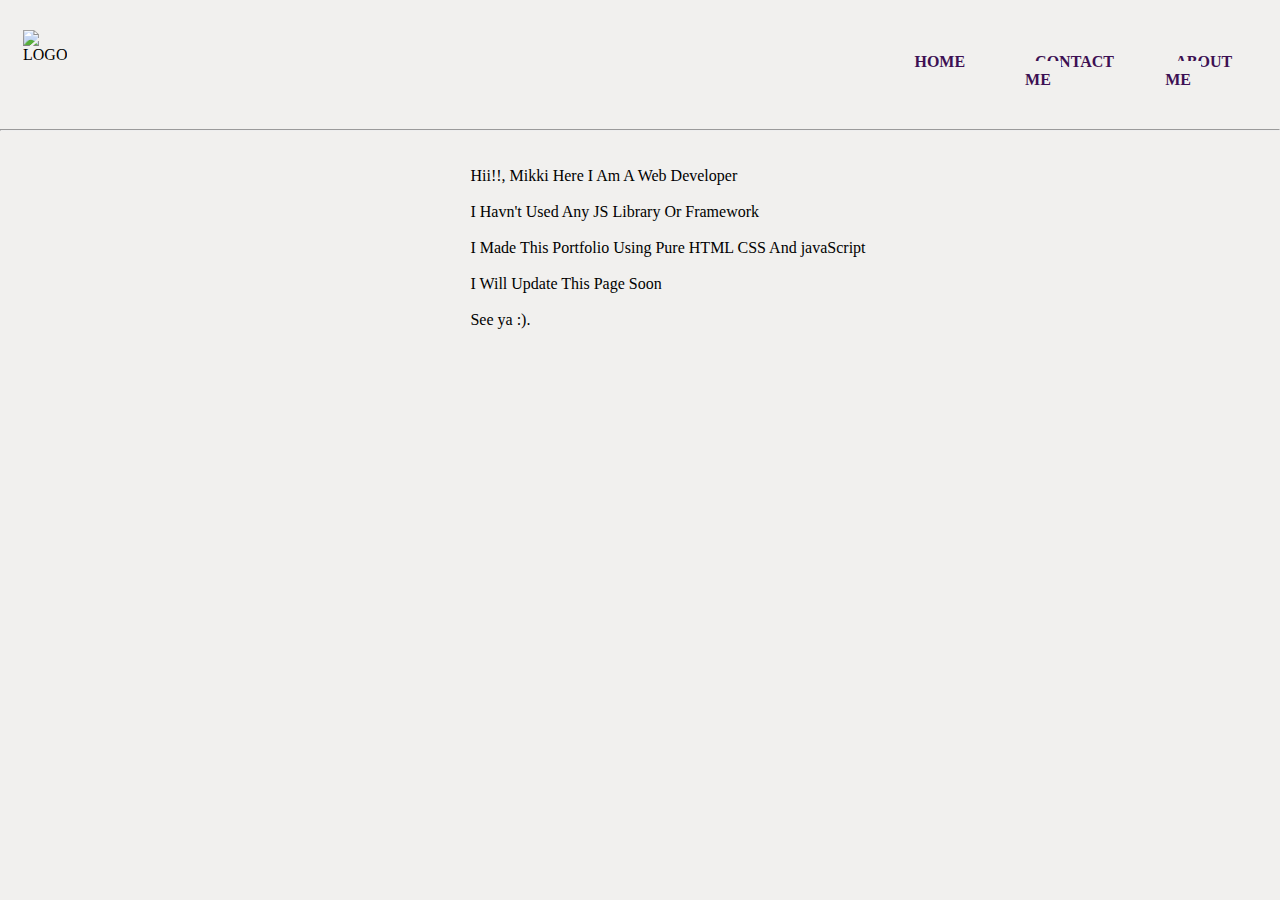
==== about.html @ a1d7ddf0 "Update about.html" ====
<!DOCTYPE html>
<html lang="en">

<head>
    <meta charset="UTF-8">
    <meta name="viewport" content="width=device-width, initial-scale=1.0">
    <title>MUKUL</title>
</head>
<link rel="stylesheet" href="https://cdnjs.cloudflare.com/ajax/libs/font-awesome/4.7.0/css/font-awesome.min.css">
<link rel="stylesheet" href="index.css">
<link rel="stylesheet" href="contact.css">
<link rel="stylesheet" href="about.css">

<body>

    <div id="nav">
        <div id="sm">
            <img src="/MIKKII/image/logo.jfif" alt="LOGO" id="logo" class="social">
            <div id="so"> <a href="https://www.instagram.com/mikki_verma_/"><img src="/MIKKII/image/instagram.png"
                        style="height: 30px " alt="" class="social" id="insta"></a>

                <a href="https://www.facebook.com/profile.php?id=100014734663820"><img src="/MIKKII/image/facebook.png"
                        style="height: 30px;" alt="" class="social" id="fb"></a>

                <a href="https://twitter.com/MuKuL_vErMa_"><img src="/MIKKII/image/twitter.png" style="height: 30px;" alt=""
                        class="social" id="twitter"></a>

                        <a href="https://github.com/settings/profile"> <img src="/MIKKII/image/github .png" style="height: 30px;"
                            alt="" class="social" id="youtube"></a> </div>


        </div>
        <div  class="box" id="home"><a href="/MIKKII/index.html">HOME</a></div>
        <div class="box"><a href="/MIKKII/contact.html">CONTACT ME</a></div>
        <div class="box"><a href="/MIKKII/about.html">ABOUT ME</a></div>
    </div>
    <hr>
    <br>
    <br>
              <div id="container">
          
          <pre>
               Hii!!, Mikki Here I Am A Web Developer

               I Havn't Used Any JS Library Or Framework

               I Made This Portfolio Using Pure HTML CSS And javaScript 

               I Will Update This Page Soon

               See ya :).
          </pre>
      </div>
<br>
<br>
---- index.css ----
*{
    padding: 0px;
    margin: 0px;
    background-color: #F1F0EE;
/* transition: 7s; */
}

#nav{
    display: flex;
    justify-content: flex-end;
    padding: 5px;
    margin: 10px;
    /* border: 1px solid black; */
    margin-top: 20px;
    
}
 

#info{
    display: flex;
    justify-content: center;
    padding: 3px;
    margin: 3px;
    font-family: 'Sacramento', cursive;
    color: #3D1053;

}

#logo{  
    /* padding-bottom: 15px; */
    /* border: 1px solid gray; */
    padding-left: 5px;
    padding-right: 125px;
}

#bottom{
    display: none;
}
#sm{ 
    display: flex;
    flex-direction: row;
    /* border: 1px solid grey; */
    margin-right: 260px;
    justify-content: center;
    align-items: center;
    transition: 2s;
}
.social{
    margin: 3px;
    padding-left: 40px;
    padding-right: 60px;
    transition: 0.5s;

}
#youtube:hover{
    transform: scale(1.7);

}
#insta:hover{
    transform: scale(1.5);
}
#fb:hover{
    transform: scale(1.5);
}
#twitter:hover{
    transform: scale(1.7);
}

#nav img{
    height: 80px;
    
}

#so{
    display: flex;
    justify-content: center;
    /* border: 1px solid gray; */
    align-items: center;
}

.box{
    padding: 15px;
    margin: 10px;
    margin-top: 13px;
    /* border: 1px solid gray; */
}


.box a{
    font-weight: bold;
    text-decoration: none;
    color: #3D1053;
    
    /* border: 1px solid grey; */
    font-family: 'Poiret One', cursive;
    padding: 10px; 
    transition: 0.5s;
    
}

.box a:hover {
    color: white;
    border-radius: 9px;
    background-color: #321f28;
    
}

#mid{
    /* border: 2px solid black; */
    display: flex;
    height: 350px;
    

}

#max{
    /* border: 2px solid black; */
    display: flex;
    /* justify-content: center; */
    align-items: center;
    
   
    width: 70%;
    color: #3D1053;
    font-family: 'Sacramento', cursive;
}

#min{ display: flex;
    /* border: 2px solid black; */
    justify-content: center;
    align-items: center;
    width: 30%;
    
}

#max h1{
    margin: 15px;

}
#min img{
    border-radius: 9px;
    transition: 1s;
    box-shadow: 0 4px 8px 0 rgba(0, 0, 0, 0.2), 0 6px 20px 0 rgba(0, 0, 0, 0.19);
}
#contact{
    display: none;
}

#min img:hover{
transform: scale(1.2);
/* height: 440px;
width: 220px; */

}


/* MOBILE RESPONSE */

@media (max-width:1024px) {
    #sm{ 
        display: flex;
        flex-direction: row;
        /* border: 1px solid grey; */
        margin-right: 100px;
        justify-content: center;
        align-items: center;
        transition: 2s;}

    .social{
            margin: 3px;
            padding-left: 20px;
            padding-right: 20px;
            transition: 0.5s;
        
        }
    
     .box{
            padding: 8px;
            margin: 5px;
            margin-top: 20px;
         }

       

        
    .box a{
                 font-weight: bold;
                 text-decoration: none;
                 color: #3D1053;
                 font-family: 'Poiret One', cursive;
                 padding: 7px; 
                
                 transition: 0.5s;
    
        }
    }

    @media (max-width:768px) {


        #sm{ 
            display: flex;
            flex-direction: row;
            /* border: 1px solid grey; */
            margin-right: 1px;
            justify-content: center;
            align-items: center;
            transition: 2s;
            margin-right: 20px;
        }
    
        .social{
                margin: 3px;
                padding-left: 5px;
                padding-right: 5px;
                transition: 0.5s;
            
            }
        
         .box{
                padding: 8px;
                margin: 5px;
                margin-top: 20px;
             }
    
    
    
            
        .box a{
                     font-weight: bold;
                     text-decoration: none;
                     color: #3D1053;
                     font-family: 'Poiret One', cursive;
                     padding: 3px; 
                    
                     transition: 0.5s;
        
            }
            #logo{  

                padding-left: 5px;
                padding-right: 50px;
            }
            .social{
               
                padding-left: 5px;
                padding-right: 5px;
                transition: 0.5s;
                /* margin-right:5px ; */
            
            }
            #so{
                padding-left:20px ;
                padding-right:6px ;
                margin-right: 10px;
                display: flex;
                justify-content: center;
                /* border: 1px solid gray; */
                align-items: center;
            }

    }

    @media(max-width:415px){
             
        .box{
            display: none;
        }

        #mid{
            flex-direction: column;
            height: 450px;
        }
        
        #min{ display: flex;
            width: 100%;
            justify-content: center;
            align-items: center;
        }
        
        #max{ display: none;
            width: 100%;
            justify-content: center;
            align-items: center;
        }
        .social{
            margin-left: 3px;
            margin-right: 3px;
        }

        #so{
            /* border: 1px solid gray; */
            margin-left: 30px;
            margin-right: -20px;
            padding-left: 20px;
            padding-right: 20px;
        }
        h1{
            font-size: 20px;
        }
           
        #bottom{
            display: flex;
            font-family: 'Comic Neue', cursive;
            justify-content: center;
            align-items: center;
        }
        #contact{
            display: flex;
            justify-content: center;
            align-items: center;
            flex-direction: row;
            /* border: 1px solid black; */
            
        }
        
    .btn2{ 
        display: flex;
        width: 50%;
        /* border: 1px solid black; */
        padding: 3px;
        justify-content: center;
        align-items: center;
        background-color: #6A2C70;
        border-radius: 9px;
        margin: 4px;
        box-shadow: 0 4px 8px 0 rgba(0, 0, 0, 0.2), 0 6px 20px 0 rgba(0, 0, 0, 0.19);
    }
    
    .btn2 a{
        padding: 3px;
        text-decoration: none;
        color: white;
        background-color: #6A2C70;
        font-family: 'Comic Neue', cursive;

    }


        }
    @media(max-width:376px){
             
        .box{
            display: none;
        }

        #mid{
            flex-direction: column;
            height: 380px;
        }
        
        #min{ display: flex;
            width: 100%;
            justify-content: center;
            align-items: center;
        }

        #min img{
            height: 330px;
            width: 160px;
        }
        
        #max{ display: none;
            width: 100%;
            justify-content: center;
            align-items: center;
        }
        .social{
            margin-left: 3px;
            margin-right: 3px;
        }

        #so{
            /* border: 1px solid gray; */
            margin-left: 30px;
            margin-right: -20px;
            padding-left: 20px;
            padding-right: 20px;
        }
        h1{
            font-size: 20px;
        }
           
        #bottom{
            display: flex;
            font-family: 'Comic Neue', cursive;
            justify-content: center;
            align-items: center;
        }
        #contact{
            display: flex;
            justify-content: center;
            align-items: center;
            flex-direction: row;
            /* border: 1px solid black; */
            
        }
        #logo{
            padding-right: 10px;
        }
        
    .btn2{ 
        display: flex;
        width: 50%;
        /* border: 1px solid black; */
        padding: 3px;
        justify-content: center;
        align-items: center;
        background-color: #6A2C70;
        border-radius: 9px;
        margin: 4px;
        box-shadow: 0 4px 8px 0 rgba(0, 0, 0, 0.2), 0 6px 20px 0 rgba(0, 0, 0, 0.19);
    }
    
    .btn2 a{
        padding: 3px;
        text-decoration: none;
        color: white;
        background-color: #6A2C70;
        font-family: 'Comic Neue', cursive;

    }


        }
    @media(max-width:322px){
             
        .box{
            display: none;
        }

        #mid{
            flex-direction: column;
            height: 320px;
        }
        
        #min{ display: flex;
            width: 100%;
            justify-content: center;
            align-items: center;
        }

        #min img{
            height: 300px;
            width: 150px;
        }
        
        #max{ display: none;
            width: 100%;
            justify-content: center;
            align-items: center;
        }
        .social{
            margin-left: 3px;
            margin-right: 3px;
        }

        #so{
            /* border: 1px solid gray; */
            margin-left: 10px;
            margin-right: -35px;
            padding-left: 20px;
            padding-right: 20px;
        }
        h1{
            font-size: 20px;
        }
           
        #bottom{
            display: flex;
            font-family: 'Comic Neue', cursive;
            justify-content: center;
            align-items: center;
        }
        #contact{
            display: flex;
            justify-content: center;
            align-items: center;
            flex-direction: row;
            /* border: 1px solid black; */
            
        }
        #logo{
            padding-right: 10px;
        }
        
    .btn2{ 
        display: flex;
        width: 50%;
        /* border: 1px solid black; */
        padding: 3px;
        justify-content: center;
        align-items: center;
        background-color: #6A2C70;
        border-radius: 9px;
        margin: 4px;
        box-shadow: 0 4px 8px 0 rgba(0, 0, 0, 0.2), 0 6px 20px 0 rgba(0, 0, 0, 0.19);
    }
    
    .btn2 a{
        padding: 3px;
        text-decoration: none;
        color: white;
        background-color: #6A2C70;
        font-family: 'Comic Neue', cursive;

    }
    #logo{
        padding-right: 1px;
    }


        }
---- contact.css ----
*{
    padding: 0px;
    margin: 0px;
    background-color: #F1F0EE;
    font-family: 'Sacramento', cursive;
}


#below{
    display: flex;
    width: 100%;
    height: 400px;
    /* border: 2px solid black; */
    /* justify-content: center; */
    /* align-items: center; */
    color: #3D1053;
    flex-direction: column;
    
    
}
#cont{
    display: flex;
    justify-content: center;
    flex-direction: column;
    align-items: center;

}
.prior{
    display: flex;
    justify-content: center;
    margin-top: -25px;
    margin-bottom: 35px;
    /* border: 1px solid black; */
}


    .con{
        padding: 3px;
        margin: 15px;
        transition: 0.5s;

}

.con:hover{
    transform: scale(1.5);
    box-shadow: 0 4px 8px 0 rgba(0, 0, 0, 0.2), 0 6px 20px 0 rgba(0, 0, 0, 0.19);
}

#con1{ 
    height: 50px;
    width: 50px;
    background-image: url(/MIKKII/image/message.png);
    
    background-size: cover;
}

#con2{
    height: 50px;
    width: 50px;
    background-size: cover;
    background-image: url(/MIKKII/image/gmail.png)
    

}
#con3{
    height: 50px;
    width: 50px;
    background-size: cover;
    background-image: url(/MIKKII/image/whatsapp.png)
    

}
---- about.css ----
*{
    padding: 0px;
    margin: 0px;
    background-color: #F1F0EE;
    font-family: 'Sacramento', cursive;
}

#container{
    display: flex;
    justify-content: center;
    flex-direction: column;
    align-items: center;
}
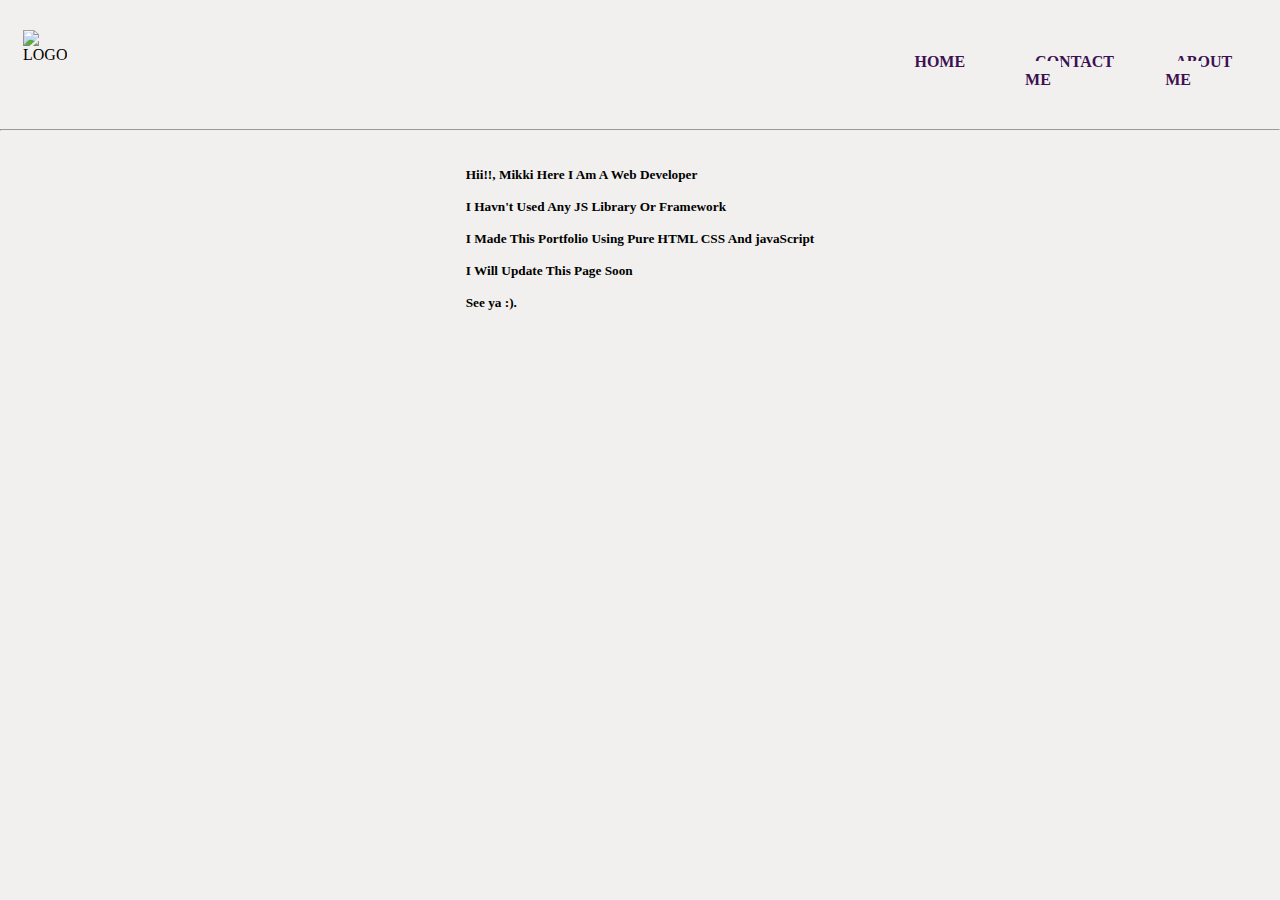
==== commit 1858963f: "Update about.html" ====
--- a/about.html
+++ b/about.html
@@ -37,19 +37,19 @@
     <hr>
     <br>
     <br>
-              <div id="container">
+      <div id="container">
           
-          <pre>
-               Hii!!, Mikki Here I Am A Web Developer
+          <h5>
+               Hii!!, Mikki Here I Am A Web Developer <br> <br> 
 
-               I Havn't Used Any JS Library Or Framework
+               I Havn't Used Any JS Library Or Framework <br> <br> 
 
-               I Made This Portfolio Using Pure HTML CSS And javaScript 
+               I Made This Portfolio Using Pure HTML CSS And javaScript  <br> <br> 
 
-               I Will Update This Page Soon
+               I Will Update This Page Soon <br> <br> 
 
-               See ya :).
-          </pre>
+               See ya :). <br> <br> 
+          </h5>
       </div>
 <br>
 <br> 
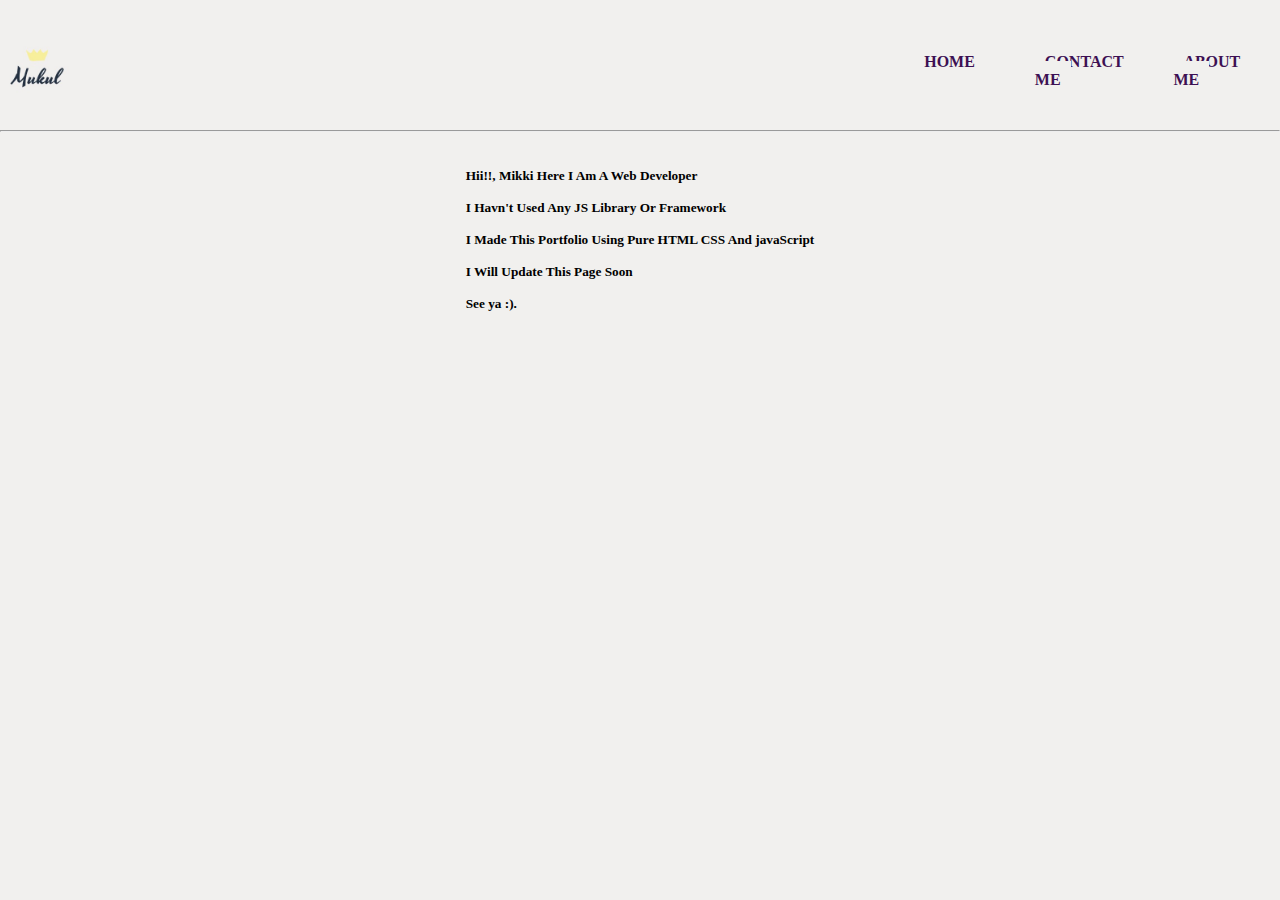
==== commit 263a8788: "Update about.html" ====
--- a/about.html
+++ b/about.html
@@ -15,7 +15,7 @@
 
     <div id="nav">
         <div id="sm">
-            <img src="/MIKKII/image/logo.jfif" alt="LOGO" id="logo" class="social">
+           <a href="/MIKKI/index.html"> <img src="/image/logo.jfif" alt="" id="logo" class="social"></a>
             <div id="so"> <a href="https://www.instagram.com/mikki_verma_/"><img src="/MIKKII/image/instagram.png"
                         style="height: 30px " alt="" class="social" id="insta"></a>
 
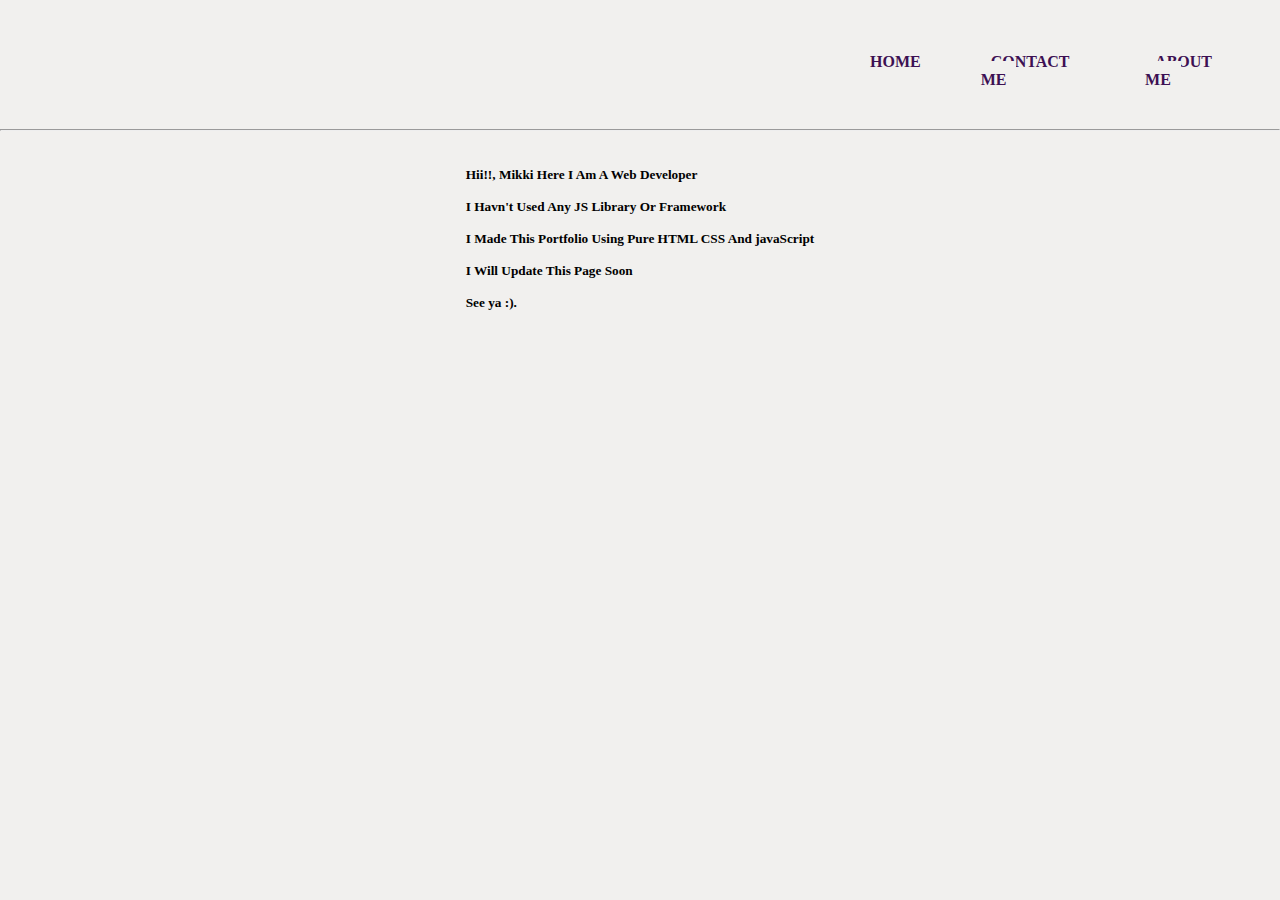
==== commit 76b8893a: "Update about.html" ====
--- a/about.html
+++ b/about.html
@@ -15,7 +15,7 @@
 
     <div id="nav">
         <div id="sm">
-           <a href="/MIKKI/index.html"> <img src="/image/logo.jfif" alt="" id="logo" class="social"></a>
+           <a href="/MIKKI/index.html"><img src="/MIKKI/image/logo.jfif" alt="" id="logo" class="social"></a>
             <div id="so"> <a href="https://www.instagram.com/mikki_verma_/"><img src="/MIKKII/image/instagram.png"
                         style="height: 30px " alt="" class="social" id="insta"></a>
 
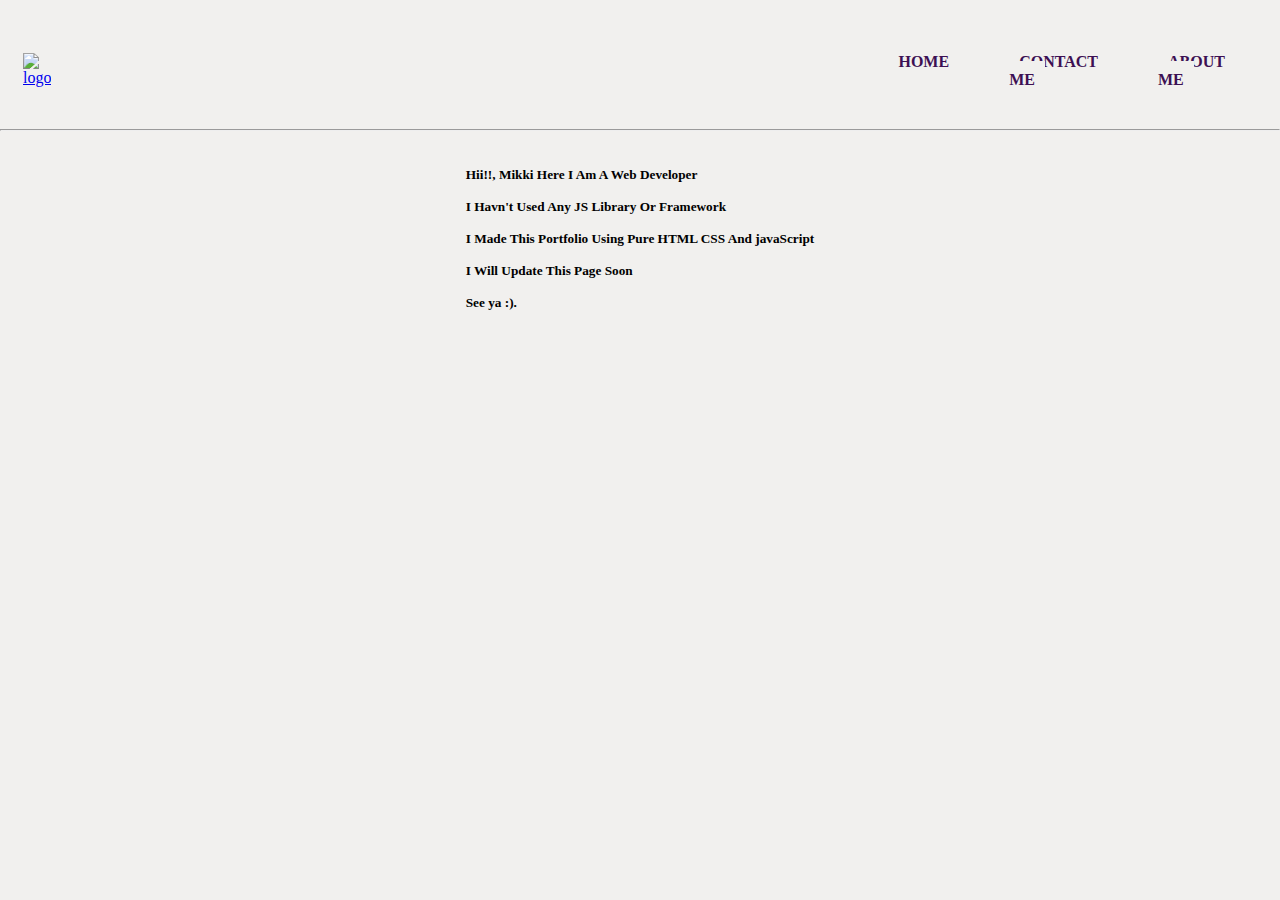
==== commit 6102061a: "Update about.html" ====
--- a/about.html
+++ b/about.html
@@ -15,7 +15,7 @@
 
     <div id="nav">
         <div id="sm">
-           <a href="/MIKKI/index.html"><img src="/MIKKI/image/logo.jfif" alt="" id="logo" class="social"></a>
+           <a href="/MIKKI/index.html"><img src="/MIKKI/image/logo.jfif" alt="logo" id="logo" class="social"> </a>
             <div id="so"> <a href="https://www.instagram.com/mikki_verma_/"><img src="/MIKKII/image/instagram.png"
                         style="height: 30px " alt="" class="social" id="insta"></a>
 
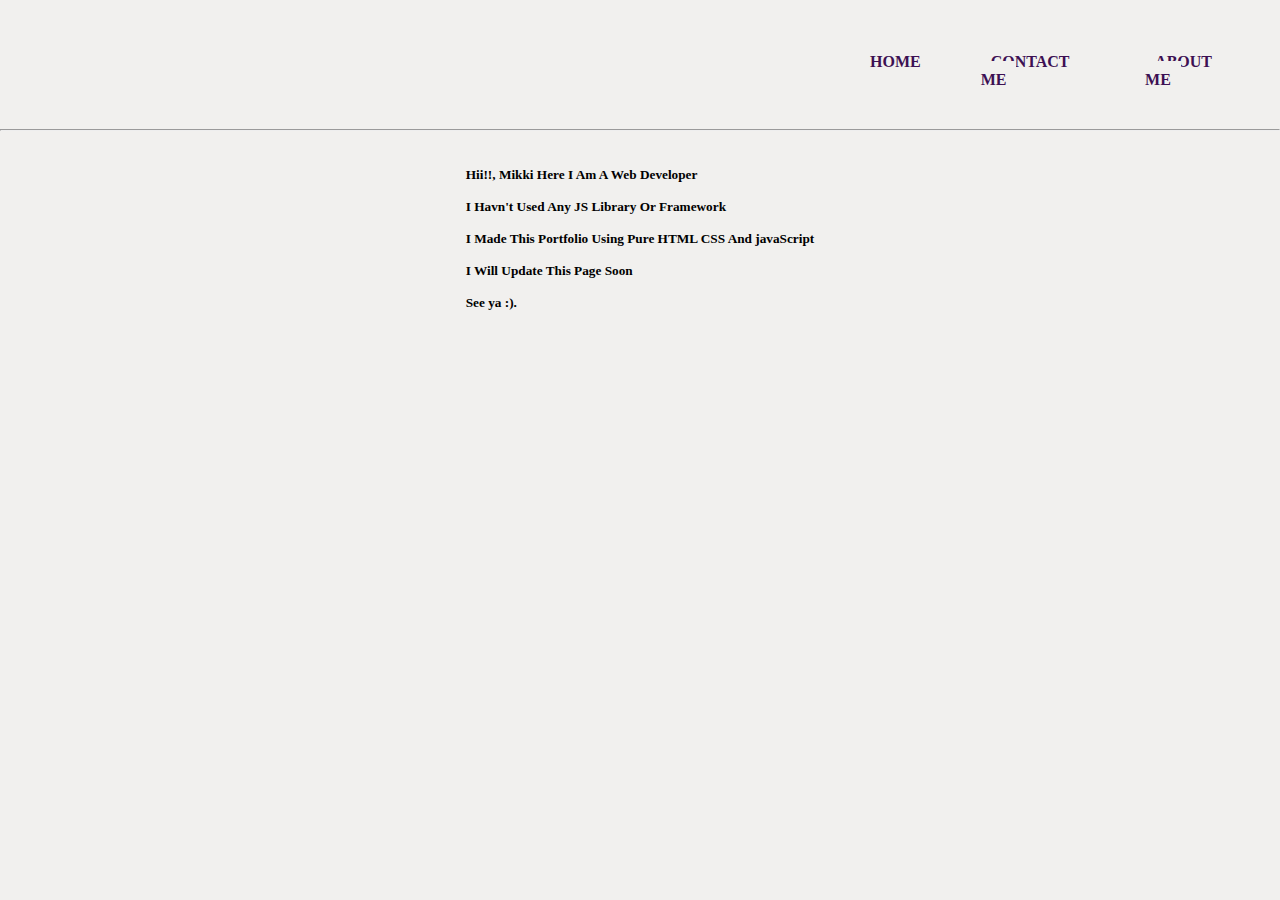
==== commit b5449654: "Update about.html" ====
--- a/about.html
+++ b/about.html
@@ -15,7 +15,7 @@
 
     <div id="nav">
         <div id="sm">
-           <a href="/MIKKI/index.html"><img src="/MIKKI/image/logo.jfif" alt="logo" id="logo" class="social"> </a>
+         <a href="/MIKKII/index.html"> <img src="/MIKKII/image/logo.jfif" alt="" id="logo" class="social"> </a>
             <div id="so"> <a href="https://www.instagram.com/mikki_verma_/"><img src="/MIKKII/image/instagram.png"
                         style="height: 30px " alt="" class="social" id="insta"></a>
 
